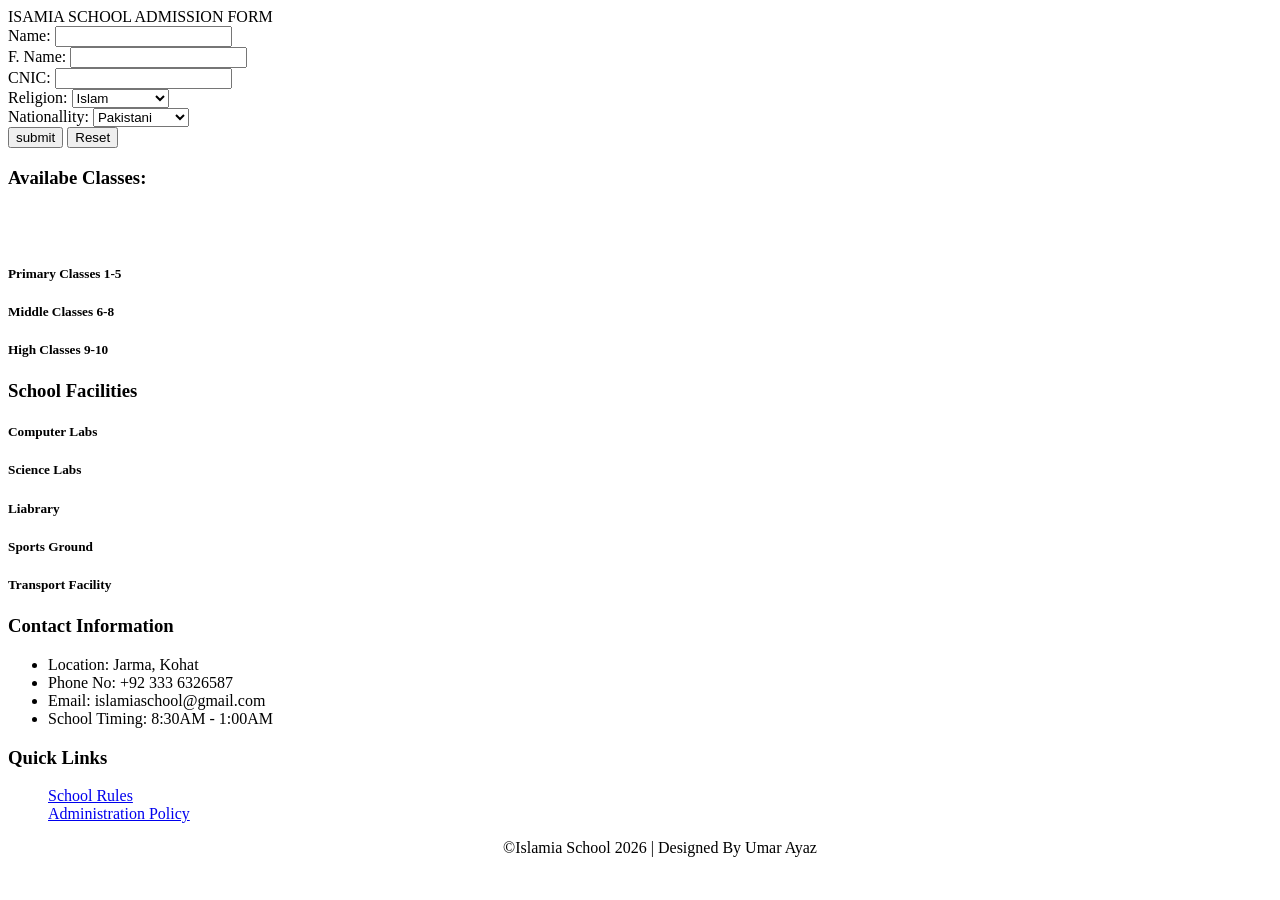
==== index.html @ 47118821 "Rename the style.html into index.html" ====
<!DOCTYPE html>
<html lang="en">
<head>
    <link rel="stylesheet" href="Assignment.css">
    <meta charset="UTF-8">
    <meta name="viewport" content="width=device-width, initial-scale=1.0">
    <title>Document</title>
</head>
<body>
    <header class="header1">
        ISAMIA SCHOOL ADMISSION FORM
    </header>

    <div class="div1">
        <div class="div2">
            <form action="">
        <label class="lab1" >Name: </label>
        <input type="text" name="" class="cls"><br>

        <label class="lab1" >F. Name: </label>
        <input type="text" class="cls"><br>

        <label class="lab1">CNIC: </label>
        <input type="number" name="" class="cls"><br>

        <label class="">Religion: </label>
        <select name="" id="rel1">
            <option>Islam</option>
            <option value="">Cristian</option>
            <option value="">Buddism</option>
            <option value="">Communism</option>
        </select><br>

        <label class="">Nationallity: </label>
        <select name="" id="nat1">
            <option>Pakistani</option>
            <option value="">Afghanistani</option>
            <option value="">Indian</option>
            <option value="">Bangladish</option>
        </select><br>

        <button id="sub1" type="submit" >submit</button>
        <button id="btn1" type="reset" >Reset</button>
        </form>
        </div>
        
    </div>


    <div class="div3">
        <h3>Availabe Classes: </h3><br><br>
    <div class="div8">


        <div id="div4">
            <h5>Primary Classes 1-5</h5>
        </div>
        <div id="div5">
        <h5> Middle Classes 6-8</h5> 
        </div>
        <div id="div6">
        <h5> High Classes 9-10</h5>
        
        </div>
        </div>

        <div class="div9">
            <h3>School Facilities</h3>
            <div class="div10">

        <div id="div11">
            <h5>Computer Labs</h5>
        </div>

        <div id="div12">
        <h5>Science Labs</h5> 
        </div>

        <div id="div13">
        <h5>Liabrary</h5>
        </div>

        <div id="div14">
            <h5> Sports Ground </h5>
        </div>

        <div id="div15">
            <h5>Transport Facility</h5>
        </div>
    </div>
        </div>

    <div class="div16">
        <h3>Contact Information</h3>
        <ul id="div18">
            <li>Location: Jarma, Kohat</li>
            <li>Phone No: +92 333 6326587</li>
            <li>Email: islamiaschool@gmail.com</li>
            <li>School Timing: 8:30AM - 1:00AM</li>
        </ul>
    </div>

    <footer id="foot1">

        <div id="div20">
            <h3>Quick Links</h3>
            <ul>
        <a href="rules.html">School Rules</a><br>
        <a href="administration.html">Administration Policy</a>
        <p style="text-align: center;">&copy;Islamia School 2026 | Designed By Umar Ayaz </p>
            </ul>
        </div>

    </footer>


        </div>
    
</body>
</html>
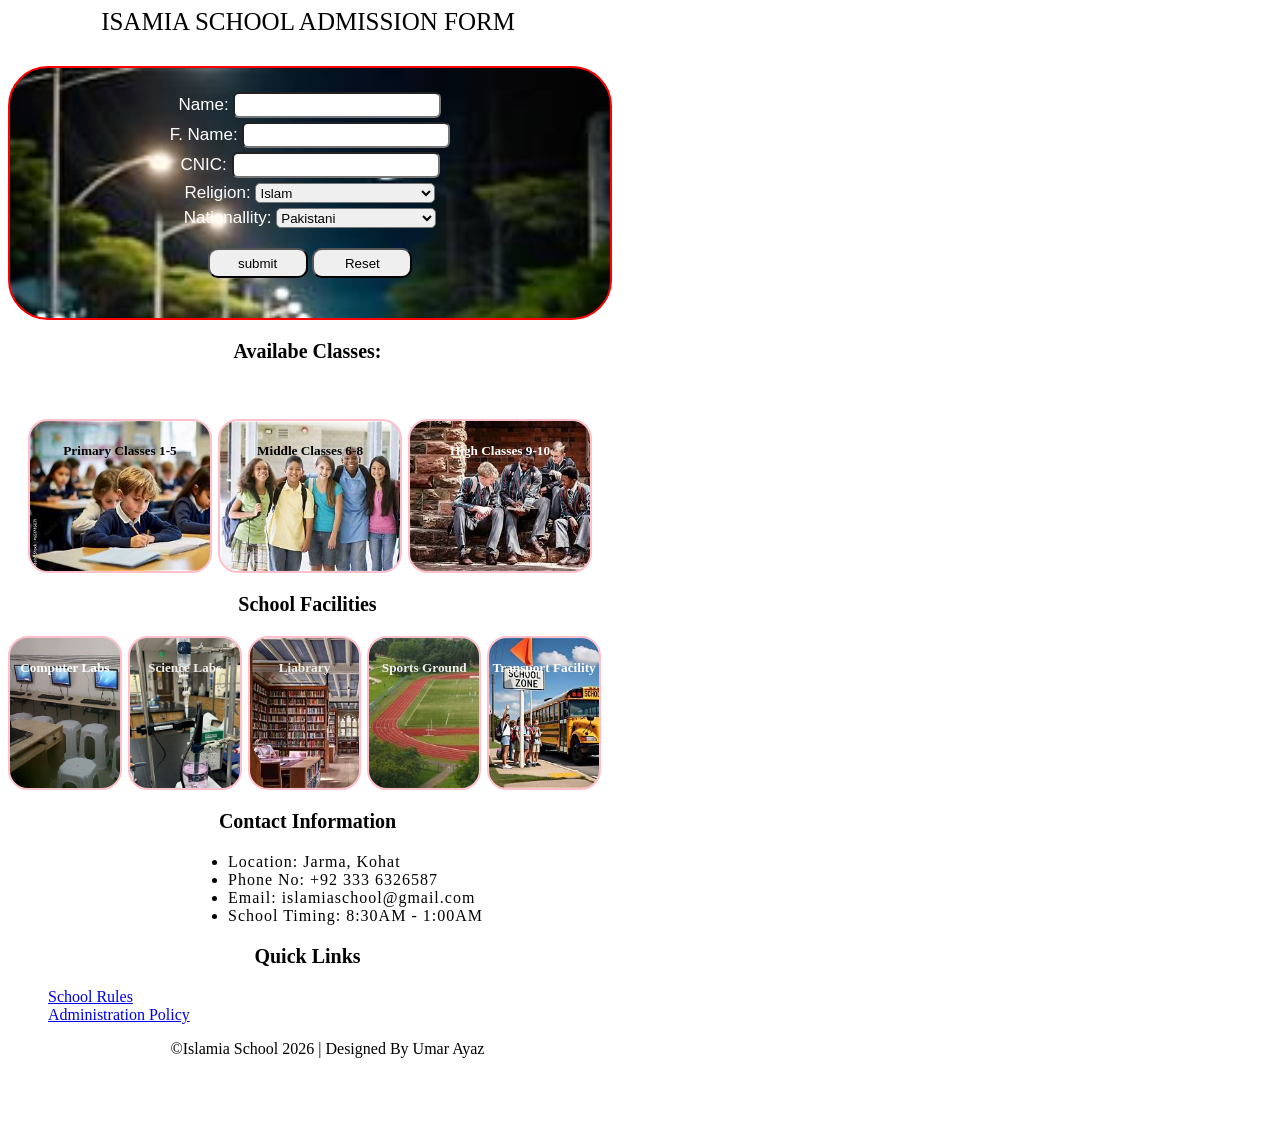
==== commit 173b874a: "Correcting some mistakes" ====
--- a/index.html
+++ b/index.html
@@ -1,7 +1,7 @@
 <!DOCTYPE html>
 <html lang="en">
 <head>
-    <link rel="stylesheet" href="Assignment.css">
+    <link rel="stylesheet" href="style.css">
     <meta charset="UTF-8">
     <meta name="viewport" content="width=device-width, initial-scale=1.0">
     <title>Document</title>
--- a/style.css
+++ b/style.css
@@ -0,0 +1,292 @@
+body{
+    height: 1200x;
+    width: 600px;
+    /* border: 2px solid green; */
+}
+.header1{
+text-align: center;
+font-size: 25px;
+}
+.div1{
+    width: 600px;
+    height: 250px;
+    border: 2px solid #ff0000;
+    border-radius: 40px;
+    text-align: center;
+    background: linear-gradient(120deg , #0F2027,#203A43 , #3790b7 , #00C9FF) ;
+    backdrop-filter: 10px;
+    background-size: cover;
+    margin-top: 30px;
+    background-image: url(spic.jpg);
+}
+.div2{
+    
+    margin-top: 20px;
+    font-size: 17px;
+    font-family: 'Gill Sans', 'Gill Sans MT', Calibri, 'Trebuchet MS', sans-serif;
+
+}
+.div2 .cls{
+
+    height: 20px;
+    width:200px;
+    margin-top: 4px;
+    border-radius: 6px
+    
+}
+.div2 #rel1{
+    margin-top: 5px;
+    width: 180px;
+    height: 20px;
+    border-radius: 5px;
+}
+.div2 #nat1{
+    margin-top: 5px;
+    width: 160px;
+    height: 20px;
+    border-radius: 5px;
+}
+.div2 #sub1{
+    margin-top: 20px;
+border-radius: 10px;
+width: 100px;
+height: 30px;
+}
+.div2 #btn1{
+    margin-top: 20px;
+border-radius: 10px;
+width: 100px;
+height: 30px;
+}
+label{
+    color: white;
+}
+
+/* CSS OF DIV 3 */
+.div3{
+    /* border: 2px solid black; */
+    margin-top: 5px;
+    height: 200px;
+    width: 599px;
+    
+}
+.div3 #div4{
+    border: 2px solid pink;
+    width: 180px;
+    height: 150px;
+    text-align: center;
+    margin-right: 6px;
+    margin-left: 20px;
+    border-radius: 20px;
+    background-image: url(primary.jpg);
+    background-size: cover;
+    color: black;
+    
+
+}
+.div3 #div5{
+    border: 2px solid pink;
+    width: 180px;
+    height: 150px;
+    background-size: cover;
+    text-align: center;
+    margin-right: 6px;
+    border-radius: 20px;
+    background-image: url(middle.jpg);
+    color: black;
+
+}
+.div3 #div6{
+    border: 2px solid pink;
+    width: 180px;
+    height: 150px;
+    text-align: center;
+    margin-right: 6px;
+    border-radius: 20px;
+    background-image: url(high.jpg);
+    color: white;
+    background-size: cover;
+}
+.div8{
+display: flex;
+}
+.div3 h3{
+    text-align: center;
+    font-size: 20px;
+    
+}
+.div7{
+    /* border: 2px solid green; */
+    width: 599px;
+    height: 200px;
+}
+.div7 h3{
+    text-align: center;
+}
+.div3 #li1{
+    margin-left: 600px;
+    letter-spacing: 1px;
+}
+.div10{
+    /* border: 2px solid olivedrab; */
+    display: flex;
+    
+}
+.div10 #div11{
+    border: 2px solid pink;
+    width: 119px;
+    height: 150px;
+    text-align: center;
+    margin-right: 6px;
+    
+    border-radius: 20px;
+    background-image: url(computer.jpg);
+    background-size: cover;
+    color: white;
+
+}
+.div10 #div12{
+    border: 2px solid pink;
+    width: 119px;
+    height: 150px;
+    text-align: center;
+    margin-right: 6px;
+    color: rgb(238, 238, 234);
+    border-radius: 20px;
+    background-image: url(science.jpg);
+    background-size: cover;
+}
+.div10 #div13{
+    border: 2px solid pink;
+    width: 119px;
+    height: 150px;
+    text-align: center;
+    margin-right: 6px;
+    color: rgb(238, 238, 234);
+    border-radius: 20px;
+    background-image: url(library.jpg);
+    background-size: cover;
+
+}
+.div10 #div14{
+    border: 2px solid pink;
+    width: 119px;
+    height: 150px;
+    text-align: center;
+    margin-right: 6px;
+    color: rgb(238, 238, 234);
+    border-radius: 20px;
+    background-image: url(sports.jpg);
+    background-size: cover;
+
+}
+.div10 #div15{
+    border: 2px solid pink;
+    width: 119px;
+    height: 150px;
+    text-align: center;
+    margin-right: 6px;
+    color: rgb(255, 253, 253);  
+    border-radius: 20px;
+    background-image: url(transport.jpg);
+    background-size: cover;
+}
+#foot1{
+
+    height: 200px;
+}
+#nav1{
+    border: 2px solid red;
+    background-color: azure;
+    text-align: center;
+    height: 20px;
+    border-radius: 10px;
+    padding: 20px;
+    margin: 20px;
+}
+.div16 #div18{
+    margin-left: 180px;
+    letter-spacing: 1px;
+}
+@media screen and (max-width: 600px){
+    body{
+        margin: 0;
+        padding: 10px;
+        max-width: auto;
+    }
+    h5{
+        font-size: 22px;
+        text-align: center;
+    }
+    .box{
+        width: 100%;
+        height: auto;
+        padding: 15px;
+    }
+    input{
+        max-width: 100%;
+        box-sizing: border-box;
+    }
+    img{
+        max-width: 100%;
+        height: auto;
+    }
+}
+@media screen and (min-width: 601px)
+and (max-width: 900px) {
+
+    .container {
+        width: 100%;
+        margin: auto;
+    }
+
+    .classes img {
+        width: 100%;
+    }
+
+    .facilities img {
+        width: 100%;
+    }
+
+    .footer-container {
+        flex-wrap: wrap;
+    }
+}
+
+
+/* LAPTOP */
+@media screen and (min-width: 901px)
+and (max-width: 1200px) {
+
+    .container {
+        width: 100%;
+        margin: auto;
+    }
+
+    .classes img {
+        width: 900%;
+    }
+
+    .facilities img {
+        width: 900%;
+    }
+}
+
+
+/* DESKTOP */
+@media screen and (min-width: 1201px) {
+
+    .container {
+        width: 100%;
+        max-width: 1200px;
+        margin: auto;
+    }
+
+    .classes img {
+        width: 1200px;
+    }
+
+    .facilities img {
+        width: 30%;
+    }
+}
